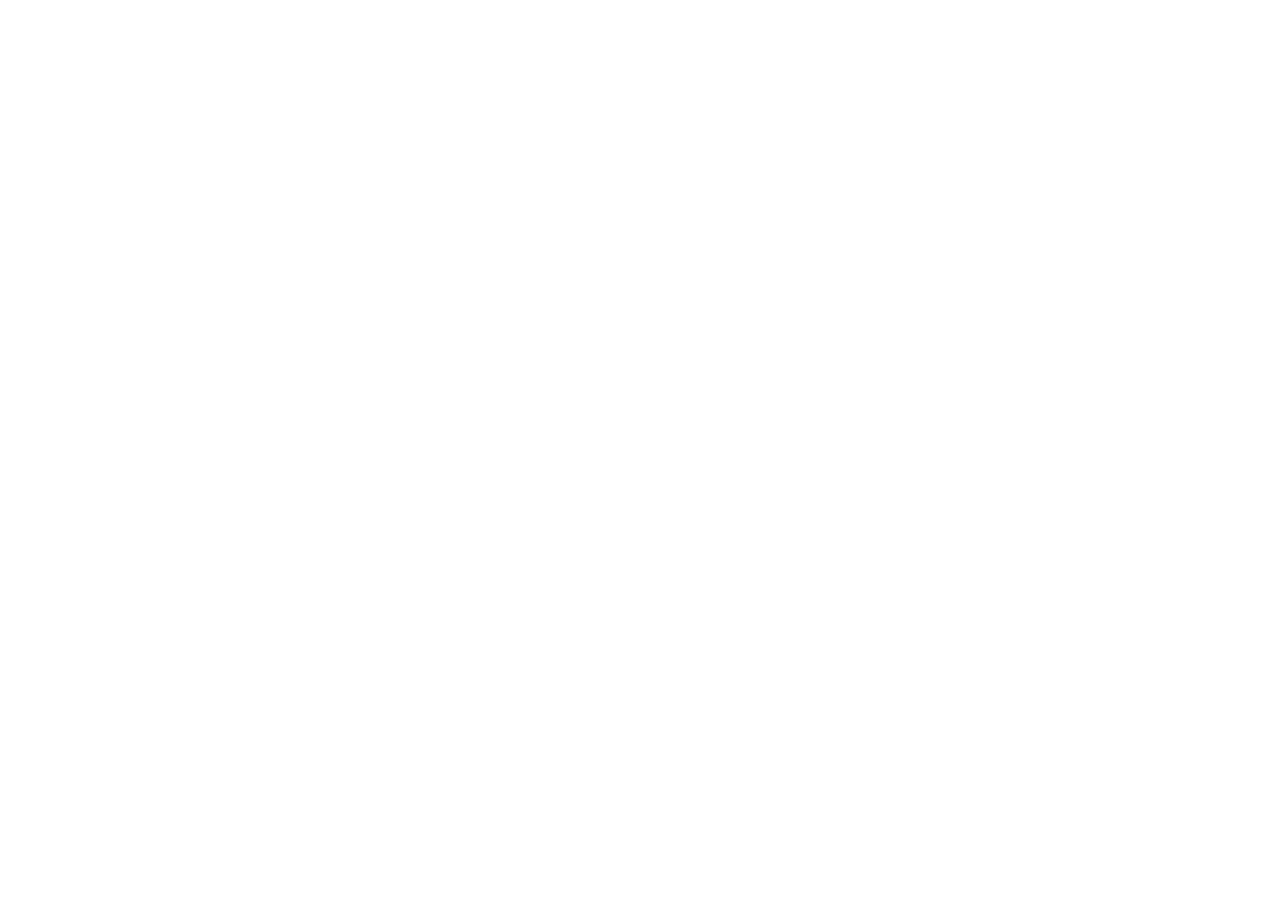
==== Frontend/HTML files/index.html @ cdce1159 "added html frame with links to css and js [Frontend: index.html]" ====
<!DOCTYPE html>
<html lang="en-US">
<head>
	<meta charset="UTF-8" />
    <meta name="viewport" content="width=device-width" />
    <link rel = "stylesheet" href="style1.css" ></link>
        
	<title>title</title>
    
</head>
<body>

    <script type ="text/javascript" src ="script1.js"></script>
</body>
</html>
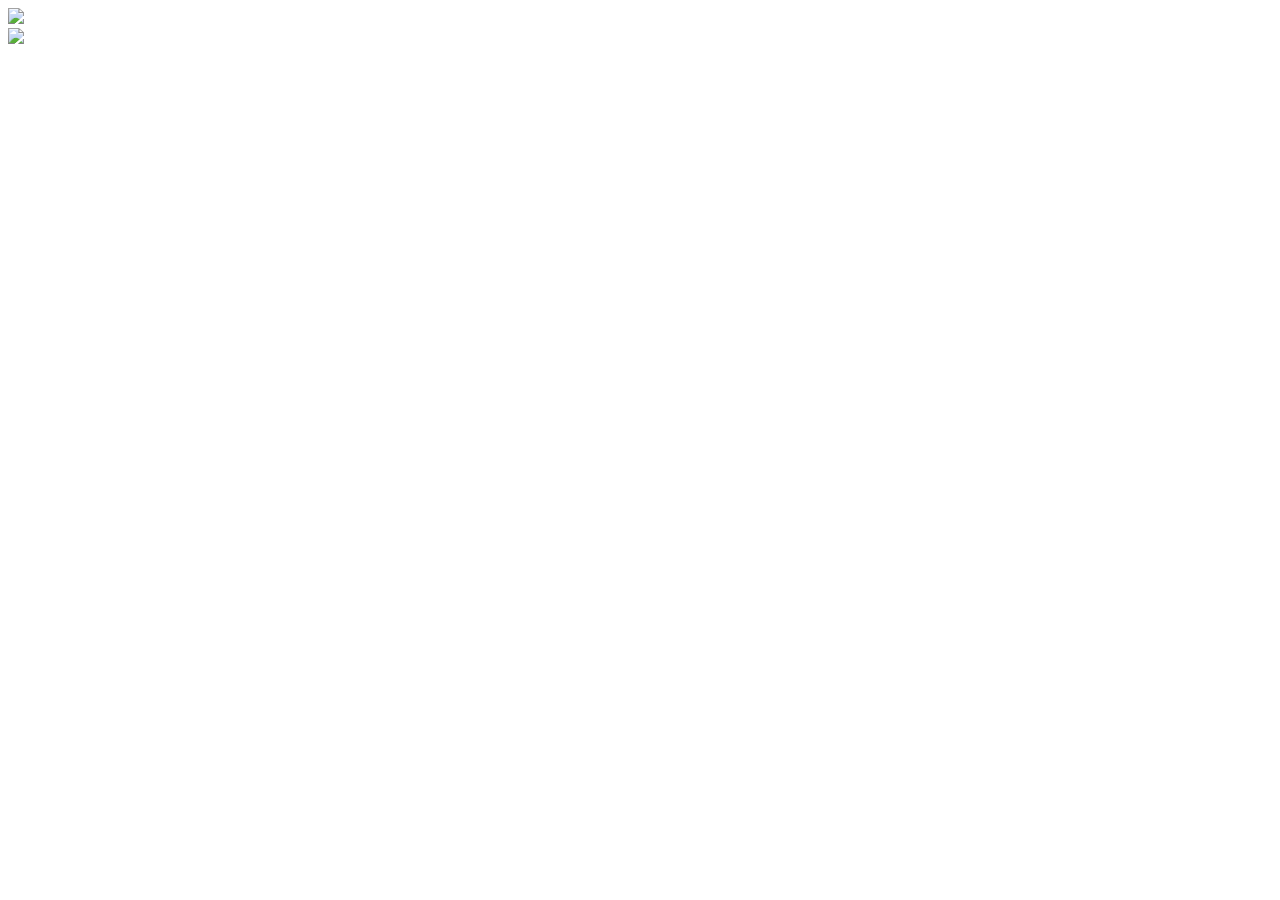
==== commit 3bda9284: "updated assets" ====
--- a/Frontend/HTML files/index.html
+++ b/Frontend/HTML files/index.html
@@ -3,13 +3,20 @@
 <head>
 	<meta charset="UTF-8" />
     <meta name="viewport" content="width=device-width" />
-    <link rel = "stylesheet" href="style1.css" ></link>
+    <link rel = "stylesheet" href="C:\xampp\htdocs\Projects\CSC443X-WebProject-Fall2022\Frontend\CSS files\style1.css" ></link>
         
-	<title>title</title>
+	<title>Toast - Social Media platform</title>
     
 </head>
 <body>
-
+    <div class = "bg">
+        <div class = "logo-container">
+                <img class = "logo-svg" src = "C:\xampp\htdocs\Projects\CSC443X-WebProject-Fall2022\Frontend\Assets\Logo.svg">
+        </div>
+        <div class = "sphere1" class = "position 1">
+            <img id = "sphere" src = "C:\xampp\htdocs\Projects\CSC443X-WebProject-Fall2022\Frontend\Assets\sphere1.png">
+        </div>
+    </div>  
     <script type ="text/javascript" src ="script1.js"></script>
 </body>
 </html>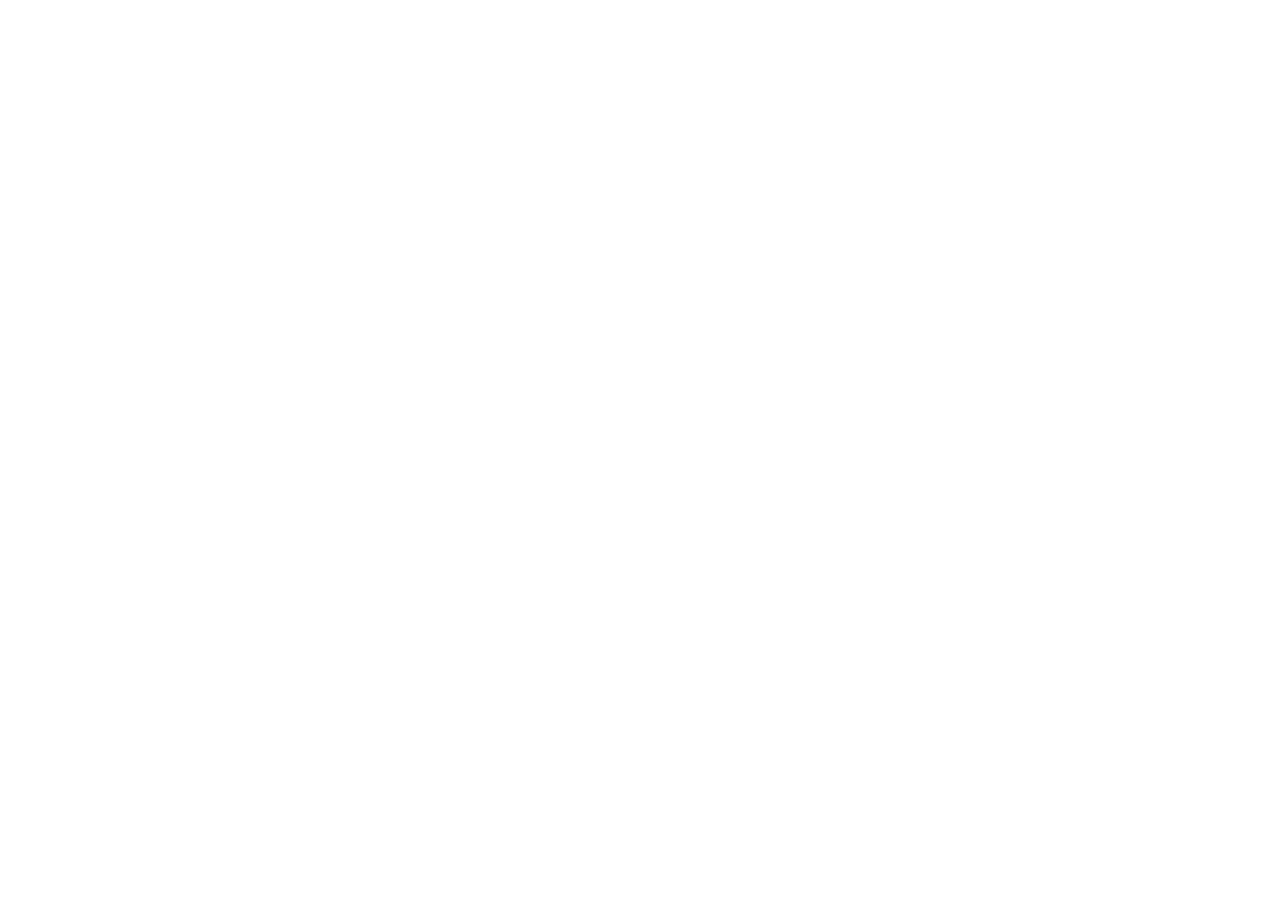
==== commit 906219e0: "updated html [Fronted : index.html]" ====
--- a/Frontend/HTML files/index.html
+++ b/Frontend/HTML files/index.html
@@ -9,14 +9,17 @@
     
 </head>
 <body>
-    <div class = "bg">
-        <div class = "logo-container">
-                <img class = "logo-svg" src = "C:\xampp\htdocs\Projects\CSC443X-WebProject-Fall2022\Frontend\Assets\Logo.svg">
-        </div>
-        <div class = "sphere1" class = "position 1">
-            <img id = "sphere" src = "C:\xampp\htdocs\Projects\CSC443X-WebProject-Fall2022\Frontend\Assets\sphere1.png">
-        </div>
-    </div>  
+    
+    <main>
+        <section class="glass-container">
+
+        </section>
+    </main>
+    <div class="circle1"></div>
+    <div class="circle2"></div>
+    <div class="circle3"></div>
+    <div class="circle4"></div>
+
     <script type ="text/javascript" src ="script1.js"></script>
 </body>
 </html>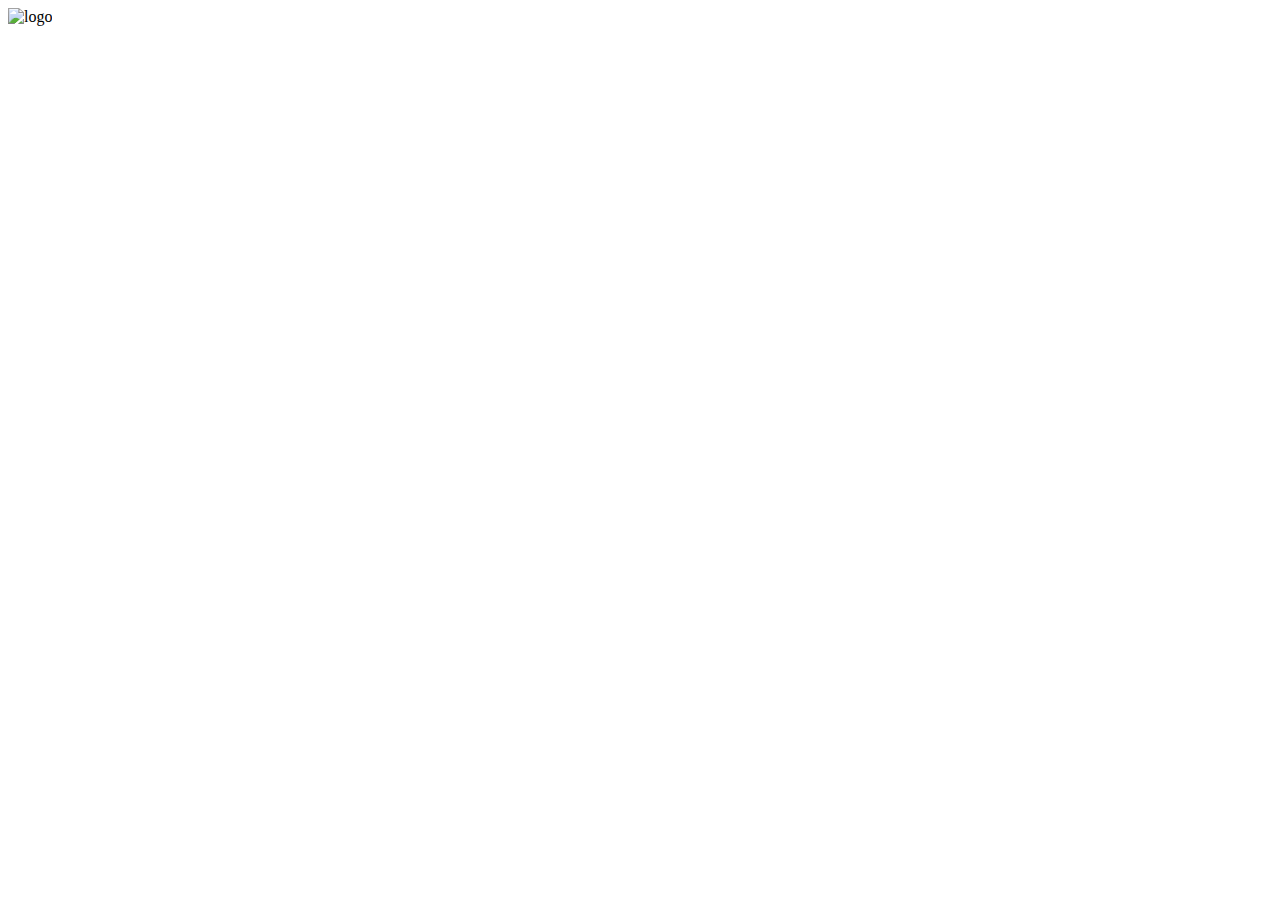
==== commit 6ca88028: "updated html and css [Frontend : index.html, style1.css]" ====
--- a/Frontend/HTML files/index.html
+++ b/Frontend/HTML files/index.html
@@ -9,17 +9,31 @@
     
 </head>
 <body>
+    <div class="glass-container">
+        <img src="C:\xampp\htdocs\Projects\CSC443X-WebProject-Fall2022\Frontend\Assets\Logo.svg" alt="logo" class="logo">
+    </div>
+    <div class="circle 1">
+        <div class="shape-container">
+            <div class="shape1"></div>
+            <div class="shape2"></div>
+            <div class="shape3"></div>
+        </div>
+    </div>
+    <div class="circle 2">
+        <div class="shape-container">
+            <div class="shape1"></div>
+            <div class="shape4"></div>
+            <div class="shape5"></div>
+        </div>
+    </div>
+    <div class="circle 3">
+        <div class="shape-container">
+            <div class="shape1"></div>
+            <div class="shape6"></div>
+            <div class="shape7"></div>
+        </div>
+    </div>
     
-    <main>
-        <section class="glass-container">
-
-        </section>
-    </main>
-    <div class="circle1"></div>
-    <div class="circle2"></div>
-    <div class="circle3"></div>
-    <div class="circle4"></div>
-
     <script type ="text/javascript" src ="script1.js"></script>
 </body>
 </html>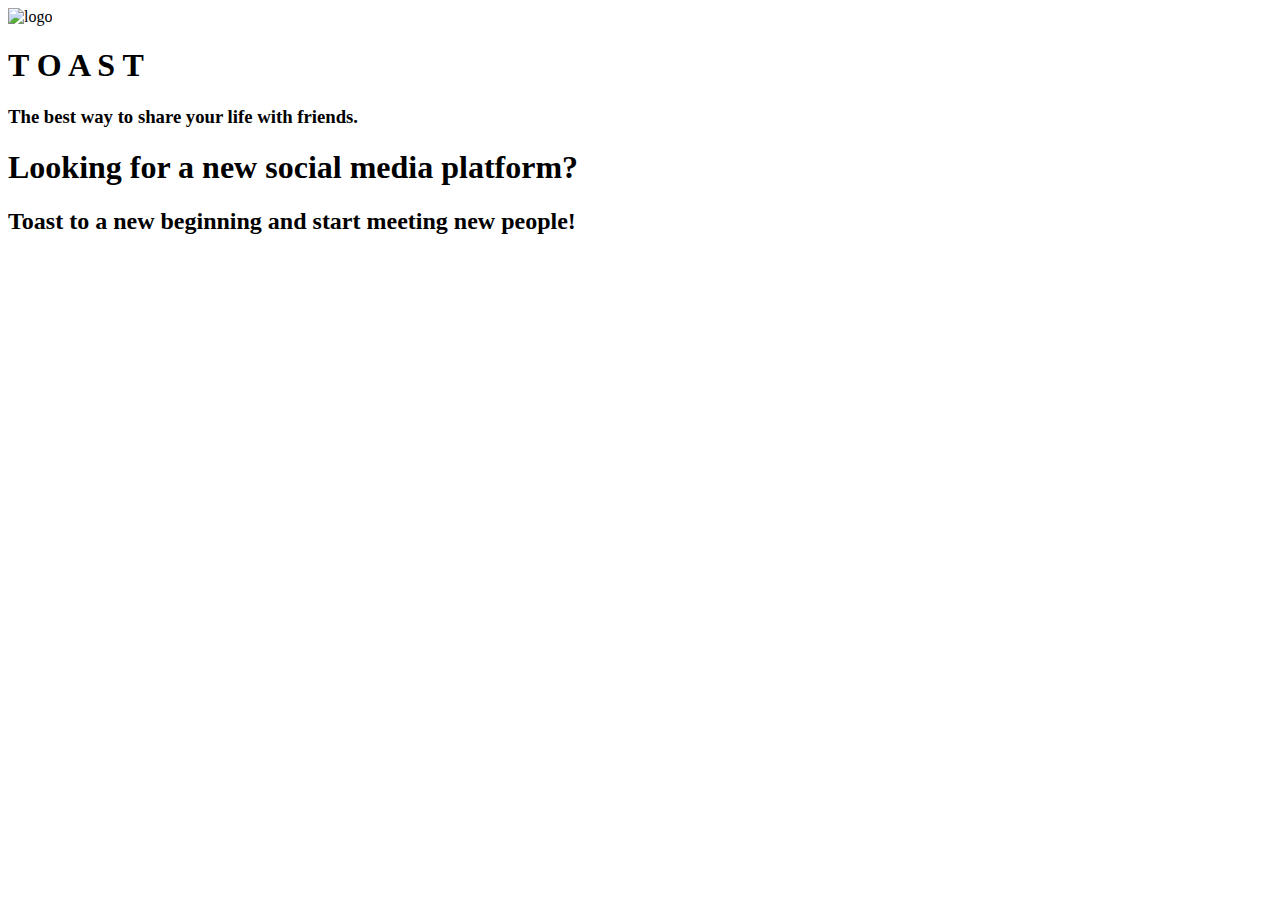
==== commit fd16b659: "finalized landing page UI [Frontend : index.html, style1.css]" ====
--- a/Frontend/HTML files/index.html
+++ b/Frontend/HTML files/index.html
@@ -4,34 +4,50 @@
 	<meta charset="UTF-8" />
     <meta name="viewport" content="width=device-width" />
     <link rel = "stylesheet" href="C:\xampp\htdocs\Projects\CSC443X-WebProject-Fall2022\Frontend\CSS files\style1.css" ></link>
-        
+    <link rel="preconnect" href="https://fonts.googleapis.com">
+    <link rel="preconnect" href="https://fonts.gstatic.com" crossorigin>
+    <link href="https://fonts.googleapis.com/css2?family=Rubik+Glitch&display=swap" rel="stylesheet">
 	<title>Toast - Social Media platform</title>
     
 </head>
 <body>
-    <div class="glass-container">
-        <img src="C:\xampp\htdocs\Projects\CSC443X-WebProject-Fall2022\Frontend\Assets\Logo.svg" alt="logo" class="logo">
+        <div class="glass-container">
+                <section class="left-container">
+                    <div class="logo-container">
+                        <img src="C:\xampp\htdocs\Projects\CSC443X-WebProject-Fall2022\Frontend\Assets\Logo.svg" alt="logo" class="logo">
+                    </div>
+                </section>
+                <section class="right-container">
+                    <div class="text-container">
+                        <h1>T O A S T</h1>
+                        <h3>The best way to share your life with friends.</h3>
+                    </div>
+                    <div class="info-container">
+                        <h1>Looking for a new social media platform? </h1>
+                        <h2> <b>Toast</b> to a new beginning and start meeting new people!</h2>
+                    </div>
+                </section>
+                
+            
+        
     </div>
-    <div class="circle 1">
-        <div class="shape-container">
-            <div class="shape1"></div>
-            <div class="shape2"></div>
-            <div class="shape3"></div>
-        </div>
+    <div class="circle1"></div>
+    <div class="shape-container1">
+        <div class="shape1"></div>
+        <div class="shape2"></div>
+        <div class="shape3"></div>
     </div>
-    <div class="circle 2">
-        <div class="shape-container">
-            <div class="shape1"></div>
-            <div class="shape4"></div>
-            <div class="shape5"></div>
-        </div>
+    <div class="circle2"></div>
+    <div class="shape-container2">
+        <div class="shape1"></div>
+        <div class="shape4"></div>
+        <div class="shape5"></div>
     </div>
-    <div class="circle 3">
-        <div class="shape-container">
-            <div class="shape1"></div>
-            <div class="shape6"></div>
-            <div class="shape7"></div>
-        </div>
+    <div class="circle3"></div>
+    <div class="shape-container3">
+        <div class="shape1"></div>
+        <div class="shape6"></div>
+        <div class="shape7"></div>
     </div>
     
     <script type ="text/javascript" src ="script1.js"></script>
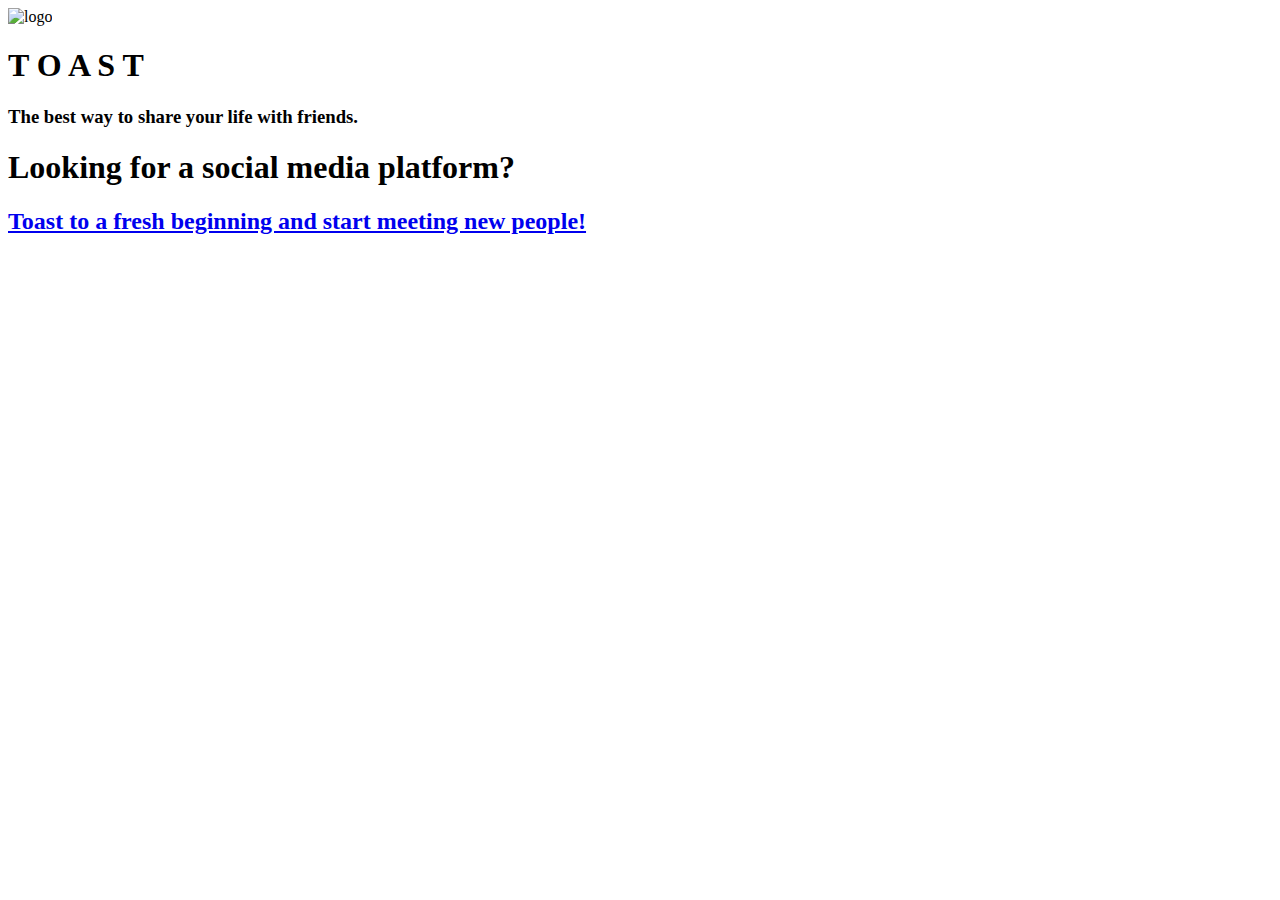
==== commit 1e0581a1: "finished landing page and linked to signup page [Frontend : index.html, style1.css]" ====
--- a/Frontend/HTML files/index.html
+++ b/Frontend/HTML files/index.html
@@ -3,6 +3,7 @@
 <head>
 	<meta charset="UTF-8" />
     <meta name="viewport" content="width=device-width" />
+    <meta http-equiv="X-UA-Compatible" content="IE=edge">
     <link rel = "stylesheet" href="C:\xampp\htdocs\Projects\CSC443X-WebProject-Fall2022\Frontend\CSS files\style1.css" ></link>
     <link rel="preconnect" href="https://fonts.googleapis.com">
     <link rel="preconnect" href="https://fonts.gstatic.com" crossorigin>
@@ -11,25 +12,26 @@
     
 </head>
 <body>
-        <div class="glass-container">
-                <section class="left-container">
-                    <div class="logo-container">
-                        <img src="C:\xampp\htdocs\Projects\CSC443X-WebProject-Fall2022\Frontend\Assets\Logo.svg" alt="logo" class="logo">
-                    </div>
-                </section>
-                <section class="right-container">
-                    <div class="text-container">
-                        <h1>T O A S T</h1>
-                        <h3>The best way to share your life with friends.</h3>
-                    </div>
-                    <div class="info-container">
-                        <h1>Looking for a new social media platform? </h1>
-                        <h2> <b>Toast</b> to a new beginning and start meeting new people!</h2>
-                    </div>
-                </section>
-                
-            
-        
+    <div class="glass-container">
+        <section class="left-container">
+            <div class="logo-container">
+                <img src="C:\xampp\htdocs\Projects\CSC443X-WebProject-Fall2022\Frontend\Assets\Logo.svg" alt="logo" class="logo">
+            </div>
+        </section>
+        <section class="right-container">
+            <div class="text-container">
+                <h1>T O A S T</h1>
+                <h3>The best way to share your life with friends.</h3>
+            </div>
+            <div class="info-container">
+                <h1>Looking for a social media platform? </h1>
+            </div>
+            <div class="signup-container">
+                <a href ="signup.html">
+                    <h2> Toast to a fresh beginning and start meeting new people!</h2>
+                </a>
+            </div>
+        </section>
     </div>
     <div class="circle1"></div>
     <div class="shape-container1">
